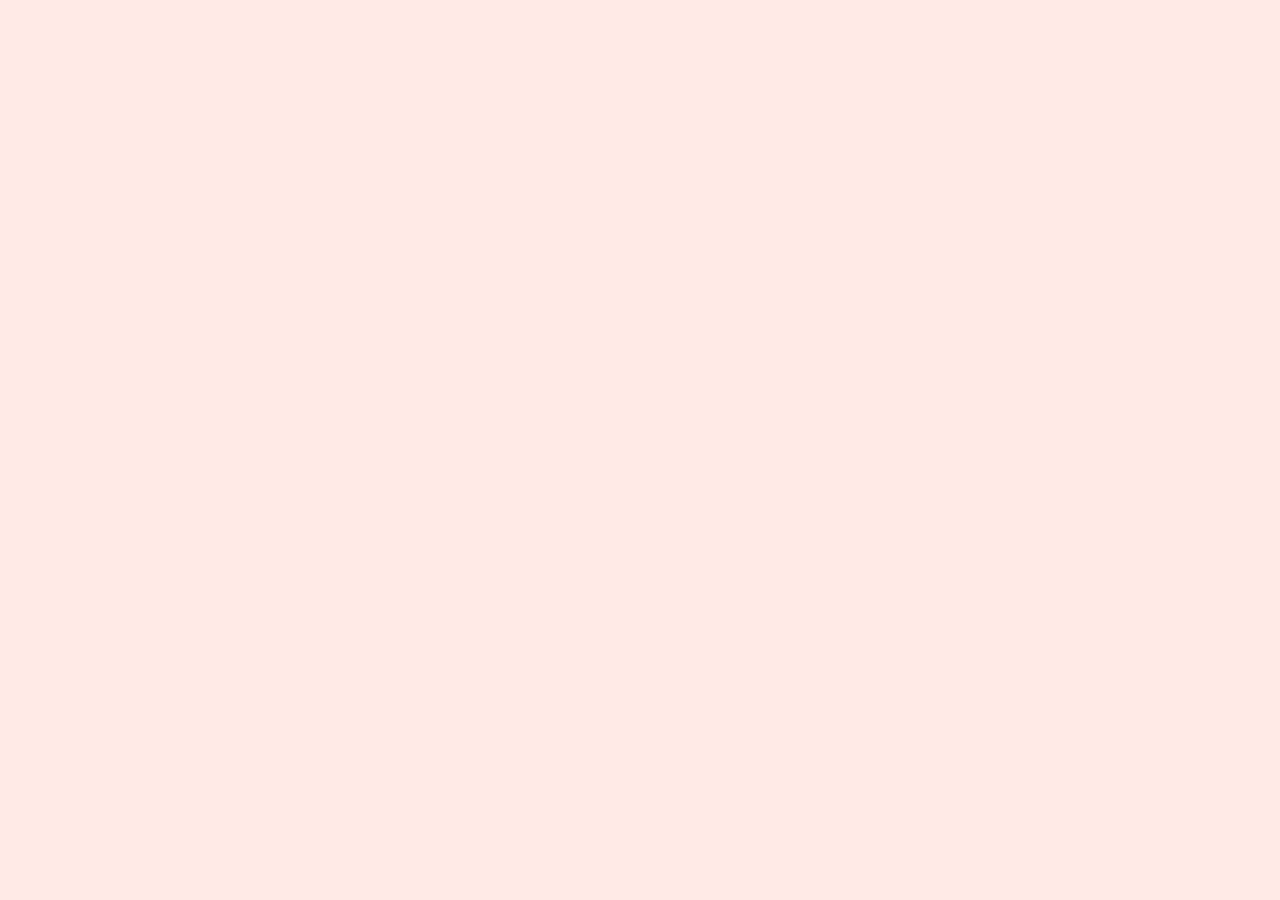
==== src/index.html @ 08d891e5 "setting: 초기 셋팅" ====
<!DOCTYPE html>
<html lang="en">

<head>
  <meta charset="UTF-8">
  <meta http-equiv="X-UA-Compatible" content="IE=edge">
  <meta name="viewport" content="width=device-width, initial-scale=1.0">
  <title>Document</title>
  <link rel="stylesheet" href="style.css">
</head>

<body>
  <canvas></canvas>
  <script src="app.js"></script>
</body>

</html>
---- src/style.css ----
body {
  background-color: rgb(255, 234, 230);
}
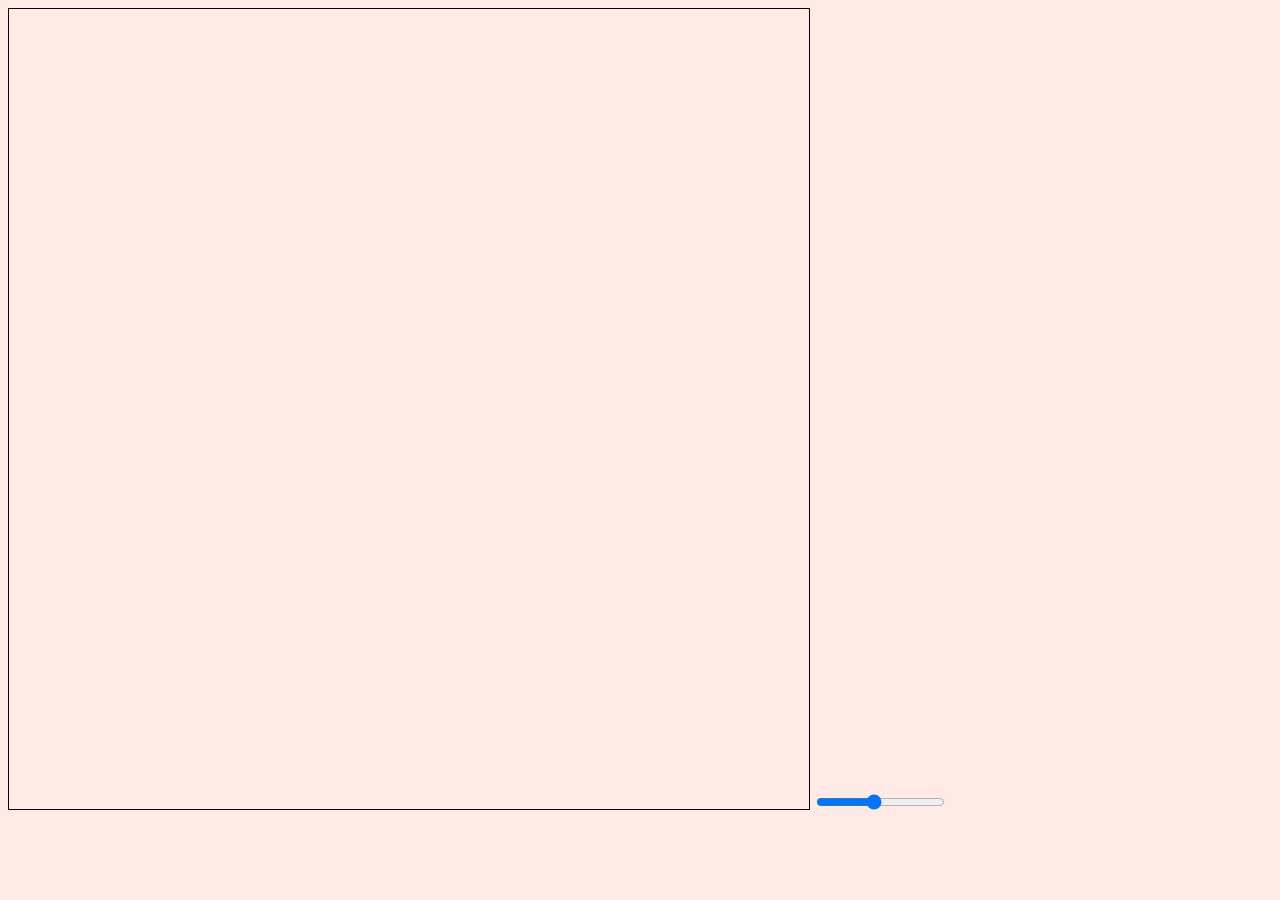
==== commit 9d71e2c7: "feat: 선 굵기 변경 input range 추가" ====
--- a/src/index.html
+++ b/src/index.html
@@ -11,6 +11,7 @@
 
 <body>
   <canvas></canvas>
+  <input id="line-width" type="range" min="1" max="10" value="5" />
   <script src="app.js"></script>
 </body>
 
--- a/src/style.css
+++ b/src/style.css
@@ -1,3 +1,9 @@
 body {
   background-color: rgb(255, 234, 230);
+}
+
+canvas {
+  border: 1px solid black;
+  width: 800px;
+  height: 800px;
 }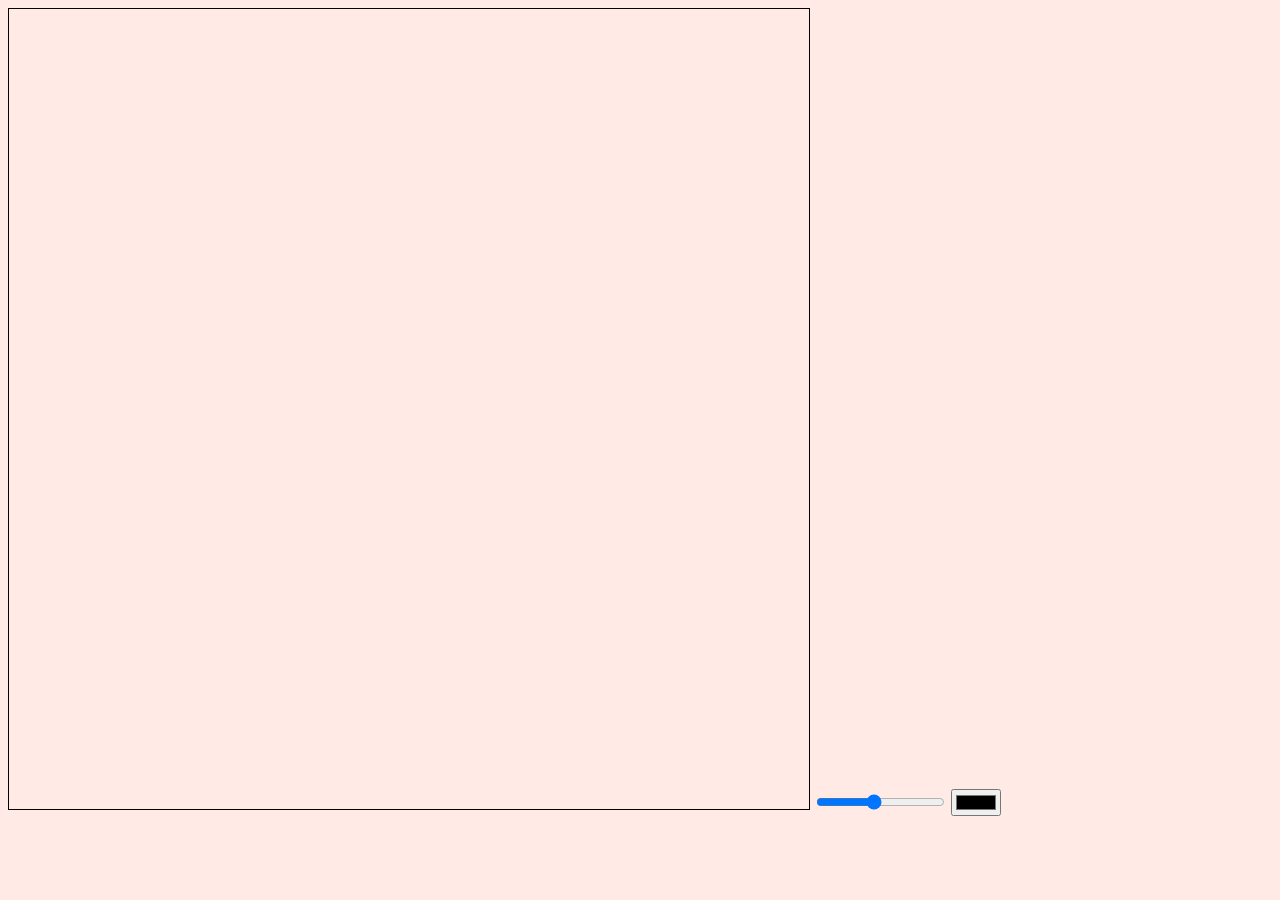
==== commit 67825919: "feat: color option div" ====
--- a/src/index.html
+++ b/src/index.html
@@ -12,6 +12,11 @@
 <body>
   <canvas></canvas>
   <input id="line-width" type="range" min="1" max="10" value="5" />
+  <input id="color" type="color" />
+  <div class="used-color" style="background-color: #BFFF00;" data-color="#BFFF00"></div>
+  <div class="used-color" style="background-color: #58ACFA;" data-color="#58ACFA"></div>
+  <div class="used-color" style="background-color: #F7819F;" data-color="#F7819F"></div>
+
   <script src="app.js"></script>
 </body>
 
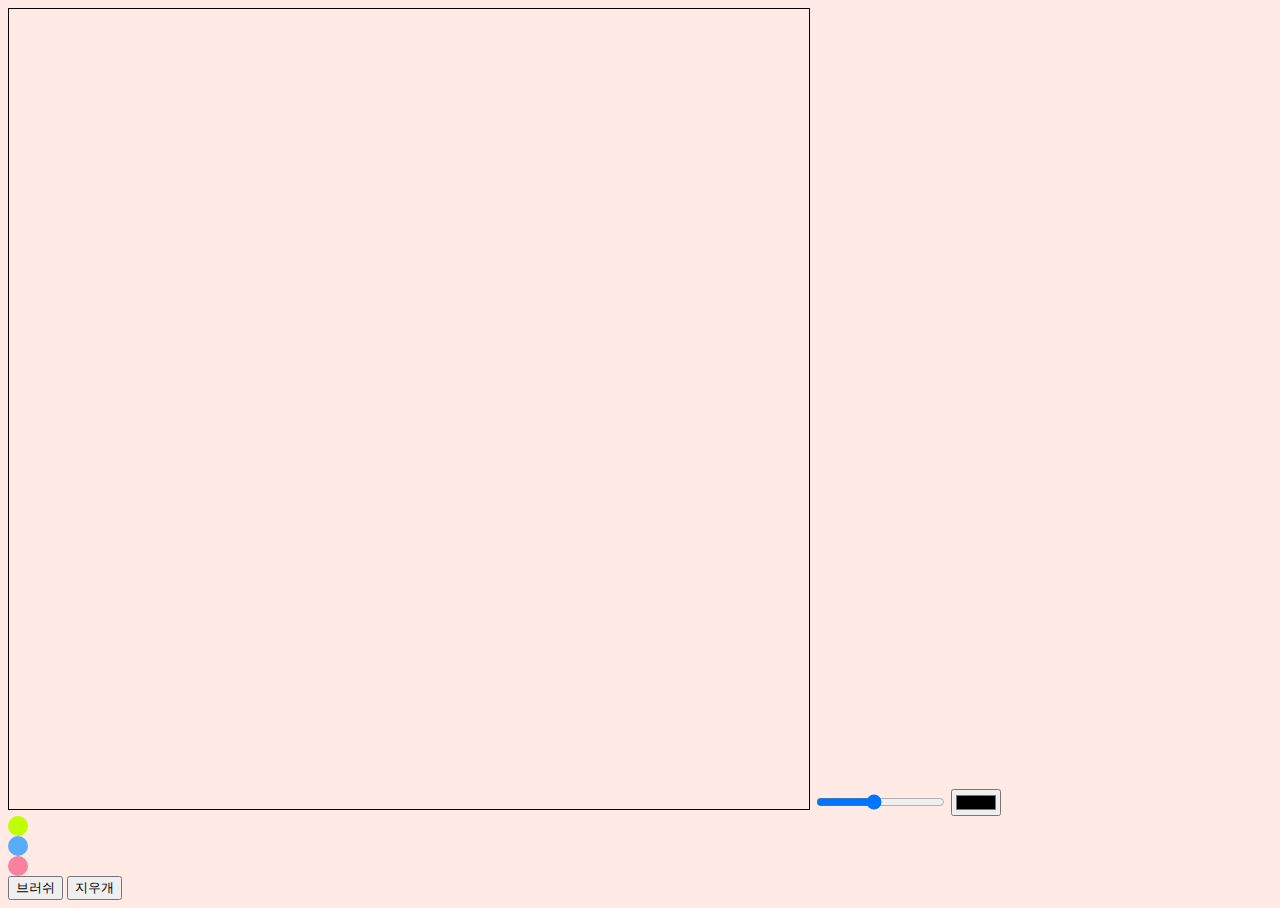
==== commit 3aa04aa9: "feat: 지우개, 브러쉬 버튼 추가" ====
--- a/src/index.html
+++ b/src/index.html
@@ -13,9 +13,11 @@
   <canvas></canvas>
   <input id="line-width" type="range" min="1" max="10" value="5" />
   <input id="color" type="color" />
-  <div class="used-color" style="background-color: #BFFF00;" data-color="#BFFF00"></div>
-  <div class="used-color" style="background-color: #58ACFA;" data-color="#58ACFA"></div>
-  <div class="used-color" style="background-color: #F7819F;" data-color="#F7819F"></div>
+  <div class="color-option" style="background-color: #BFFF00;" data-color="#BFFF00"></div>
+  <div class="color-option" style="background-color: #58ACFA;" data-color="#58ACFA"></div>
+  <div class="color-option" style="background-color: #F7819F;" data-color="#F7819F"></div>
+  <button id="brush">브러쉬</button>
+  <button id="eraser">지우개</button>
 
   <script src="app.js"></script>
 </body>
--- a/src/style.css
+++ b/src/style.css
@@ -6,4 +6,11 @@
   border: 1px solid black;
   width: 800px;
   height: 800px;
+}
+
+.color-option {
+  width: 20px;
+  height: 20px;
+  border-radius: 50%;
+  cursor: pointer;
 }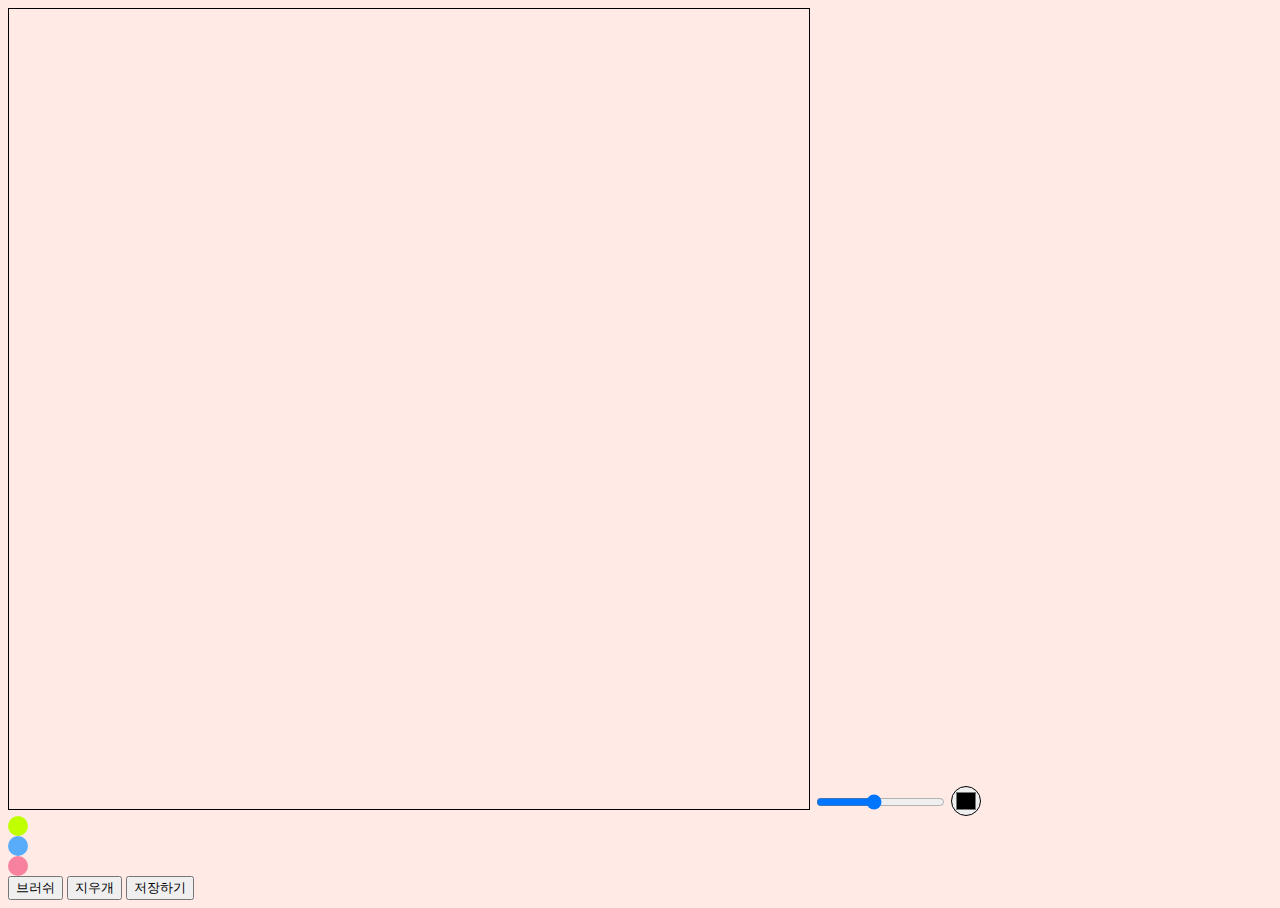
==== commit a8b366c1: "feat: 저장 버튼 추가" ====
--- a/src/index.html
+++ b/src/index.html
@@ -18,6 +18,7 @@
   <div class="color-option" style="background-color: #F7819F;" data-color="#F7819F"></div>
   <button id="brush">브러쉬</button>
   <button id="eraser">지우개</button>
+  <button id="save">저장하기</button>
 
   <script src="app.js"></script>
 </body>
--- a/src/style.css
+++ b/src/style.css
@@ -8,6 +8,12 @@
   height: 800px;
 }
 
+#color {
+  width: 30px;
+  height: 30px;
+  border-radius: 50%;
+}
+
 .color-option {
   width: 20px;
   height: 20px;
